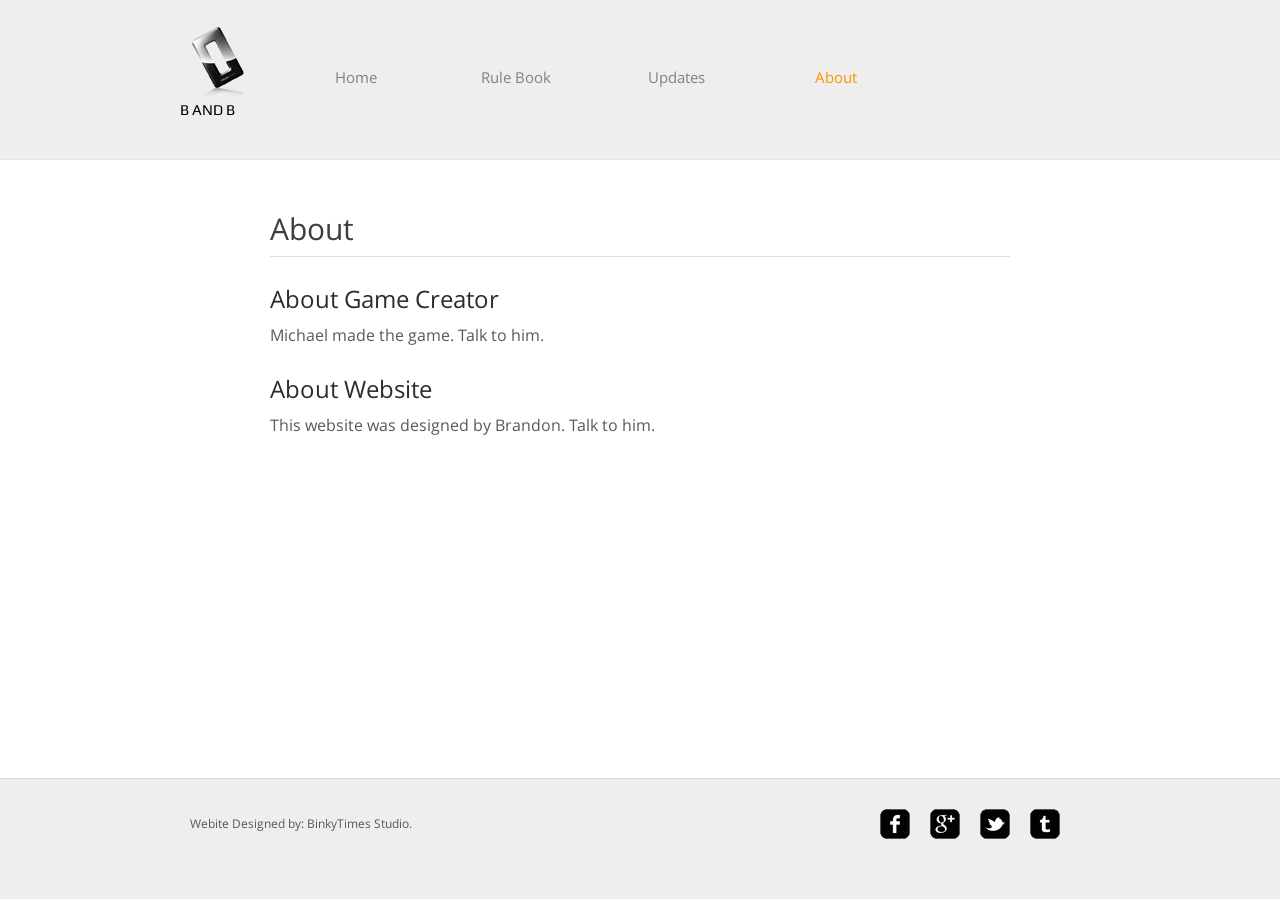
==== about.html @ fc641bd9 "Start Uploaded everything." ====
<!DOCTYPE HTML>
<html>
<head>
	<meta charset="UTF-8">
	<title>Battles and Beasts</title>
	<link rel="stylesheet" href="css/style.css" type="text/css">
</head>
<body>
	<div id="header">
		<div>
			<div class="logo">
				<a href="index.html">B and B</a>
			</div>
			<ul id="navigation">
				<li>
					<a href="index.html">Home</a>
				</li>
				<li>
					<a href="rulebook.html">Rule Book</a>
				</li>
				<li>
					<a href="updates.html">Updates</a>
				</li>
				<li class="active">
					<a href="about.html">About</a>
				</li>
			</ul>
		</div>
	</div>
	<div id="contents">
		<div id="about">
			<h1>About</h1>
			<h2>About Game Creator</h2>
			<p>
				Michael made the game. Talk to him.
			</p>
			<h2>About Website</h2>
			<p>
				This website was designed by Brandon. Talk to him.
			</p>
		</div>
	</div>
	<div id="footer">
		<div class="clearfix">
			<div id="connect">
				<a href="http://freewebsitetemplates.com/go/facebook/" target="_blank" class="facebook"></a><a href="http://freewebsitetemplates.com/go/googleplus/" target="_blank" class="googleplus"></a><a href="http://freewebsitetemplates.com/go/twitter/" target="_blank" class="twitter"></a><a href="http://www.freewebsitetemplates.com/misc/contact/" target="_blank" class="tumbler"></a>
			</div>
			<p>
				Webite Designed by: BinkyTimes Studio.
			</p>
		</div>
	</div>
</body>
</html>
---- css/style.css ----
/* Website template by freewebsitetemplates.com */
@font-face {
	font-family: 'OpenSans';
	src: url('../fonts/OpenSans-Regular.eot');
	src: local('☺'), url('../fonts/OpenSans-Regular.woff') format('woff'), url('../fonts/OpenSans-Regular.ttf') format('truetype'), url('../fonts/OpenSans-Regular.svg') format('svg');
	font-weight: normal;
	font-style: normal;
}
@font-face {
	font-family: 'Play';
	src: url('../fonts/Play-Regular.eot');
	src: local('☺'), url('../fonts/Play-Regular.woff') format('woff'), url('../fonts/Play-Regular.ttf') format('truetype'), url('../fonts/Play-Regular.svg') format('svg');
	font-weight: normal;
	font-style: normal;
}
body {
	background-color: #fff;
	font-family: 'OpenSans';
	margin: 0;
}
img {
	border: 0;
}
.clearfix:after, #contents:after {
	clear:both;
	content:"";
	display:block;
	height:1%;
	line-height:0;
	visibility:hidden;
}
.btn {
	background: url(../images/bg-button.png) no-repeat;
	background-position: 0 -70px;
	color: #fff;
	display: inline-block;
	font: 24px/60px 'OpenSans';
	height: 60px;
	width: 230px;
	text-align: center;
	text-decoration: none;
	text-transform: uppercase;
}
.btn:hover {
	background-position: 0 0;
}
/*------------------------------ HEADER ------------------------------*/
#header {
	background-color: #eee;
	border-bottom: 1px solid #e6e6e6;
	padding: 27px 0;
}
#header > div, #footer > div {
	width: 920px;
	margin: 0 auto;
	padding: 0 20px;
}
/** Logo **/
#header .logo {
	float: left;
	margin-right: 20px;
}
#header .logo a {
	background: url(../images/logo.png) no-repeat center top;
	color: #000;
	display: block;
	font: 15px/30px 'Play';
	height: 20px;
	width: 76px;
	padding-top: 68px;
	text-decoration: none;
	text-transform: uppercase;
}
/** Navigation **/
#navigation {
	display: inline-block;
	list-style: none;
	line-height: 100px;
	margin: 0;
	padding: 0;
}
#navigation ul {
	display: inline-block;
	list-style: none;
	margin: 0;
	padding: 0;
}
#navigation li {
	float: left;
	width: 160px;
	text-align: center;
}
#navigation li a {
	color: #818181;
	font-size: 15px;
	line-height: 30px;
	text-decoration: none;
}
#navigation li a:hover {
	color: #000;
}
#navigation li.active a {
	color: #f99600;
}
#adbox {
	background: url(../images/bg-adbox.jpg) repeat-x left top;
	height: 380px;
	padding: 60px 0;
}
#adbox > div {
	width: 800px;
	margin: 0 auto;
	padding: 0 80px;
}
#adbox > div img {
	float: right;
	margin-left: 60px;
}
#adbox h1, #adbox h2 {
	color: #2c2c2c;
	font-size: 60px;
	line-height: 60px;
	margin: 0;
	text-transform: uppercase;
}
#adbox h2 {
	font-size: 30px;
	line-height: 36px;
	text-transform: none;
}
#adbox p {
	font-size: 16px;
	line-height: 24px;
	margin: 0;
}
#adbox p span {
	display: block;
	font-size: 12px;
	width: 360px;
	padding: 24px 0;
	text-align: center;
}
#adbox p span b {
	font-weight: normal;
	display: block;
	width: 256px;
}
/*------------------------------ CONTENTS ------------------------------*/
#contents {
	min-height: 510px;
	width: 880px;
	margin: 0 auto;
	padding: 54px 40px;
}
h1 {
	color: #3e3e3e;
	font-size: 30px;
	font-weight: normal;
	line-height: 30px;
	margin: 0 0 30px;
}
h2 {
	color: #2c2c2c;
	font-size: 24px;
	font-weight: normal;
	line-height: 24px;
	margin: 0 0 12px;
}
p {
	color: #585858;
	font-size: 16px;
	line-height: 24px;
	margin: 0 0 30px;
}
p a {
	color: #585858;
}
#tagline h1 {
	margin-left: 20px;
}
#tagline > div {
	float: left;
	width: 400px;
	margin: 0 20px;
}
#contents .features {
	width: 810px;
	margin: 0 auto;
}
.features > div {
	display: inline-block;
	margin: 0 0 30px;
}
.features > div img {
	float: left;
	margin-right: 20px;
	margin-top: 36px;
}
.date {
	float: left;
	height: 78px;
	width: 70px;
	margin-right: 20px;
	border: 1px solid #d5d5d5;
	text-align: center;
}
.date p {
	margin: 12px 0 0;
}
.date p span {
	display: block;
	font-size: 30px;
	margin-bottom: 6px;
}
.author {
	color: #585858;
	display: block;
	font-size: 12px;
}
.more {
	background-color: #727272;
	color: #fff;
	display: inline-block;
	font-size: 14px;
	line-height: 30px;
	width: 100px;
	text-align: center;
	text-decoration: none;
}
.more:hover, .message input[type='submit']:hover {
	background-color: #f99600;
	color: #000;
}
/** main **/
.main {
	float: left;
	background: url(../images/divider.png) repeat-y right top;
	min-height: 100px;
	width: 620px;
	padding-right: 24px;
}
.main h1, .sidebar h1 {
	margin: 0 0 12px;
	position: relative;
	top: -18px;
}
.main h2 span {
	display: block;
	font-size: 12px;
}
/** sidebar **/
.sidebar {
	float: left;
	min-height: 848px;
	width: 216px;
	margin-left: 20px;
}
.sidebar ul, .news {
	list-style: none;
	margin: 0;
	padding: 0;
}
.news li {
	border-top: 1px solid #d5d5d5;
	padding: 24px 30px 0 100px;
	position: relative;
}
.news li .date {
	float: none;
	position: absolute;
	left: 0;
	top: 30px;
}
.news li > p span, .post > span {
	display: block;
	text-align: right;
}
.posts {
	border-top: 1px solid #d5d5d5;
}
.posts li {
	border-bottom: 1px solid #d5d5d5;
	padding: 24px 10px 0;
}
.posts li p {
	font-size: 14px;
}
.posts li .title {
	font-size: 16px;
	font-weight: normal;
	margin: 0 0 12px;
}
.posts li .title a {
	color: #2c2c2c;
	font-size: 16px;
	text-decoration: none;
}
.post {
	width: 785px;
	margin: 0 auto;
}
.post h1 {
	padding-top: 12px;
}
#about {
	width: 740px;
	margin: 0 auto;
}
#about h1, .section h1 {
	border-bottom: 1px solid #e0e0e0;
	padding-bottom: 12px;
}
.section {
	float: left;
	width: 390px;
	margin-right: 50px;
}
.section h1 {
	margin-bottom: 18px;
}
.message input[type='text'], .message textarea {
	color: #aeaeae;
	font-size: 13px;
	height: 33px;
	line-height: 33px;
	width: 380px;
	border: 1px solid #d5d5d5;
	margin: 0 0 6px;
	padding: 0 4px;
}
.message textarea {
	height: 175px;
	overflow: auto;
	resize: none;
}
.message input[type='submit'] {
	float: right;
	background-color: #818181;
	color: #d5d5d5;
	cursor: pointer;
	font: 13px/30px Arial, Helvetica, sans-serif;
	height: 30px;
	border: 0;
	margin: 0;
	padding: 0 10px;
}
.contact {
	background-color: #f8f8f8;
	width: 270px;
	padding: 124px 60px;
	text-align: center;
}
.contact p span {
	color: #2c2c2c;
	display: block;
	font-size: 30px;
	line-height: 36px;
	padding: 18px 0;
}
/*------------------------------ FOOTER ------------------------------*/
#footer {
	background-color: #eee;
	border-top: 1px solid #d8d8d8;
	padding: 30px 0;
}
#footer p {
	font-size: 12px;
	line-height: 30px;
	padding-left: 10px;
}
#connect {
	float: right;
	display: inline-block;
	margin-right: 30px;
}
#connect a {
	background: url(../images/icons.png) no-repeat;
	display: inline-block;
	height: 30px;
	width: 30px;
	margin: 0 10px;
}
#connect a.googleplus {
	background-position: 0 -40px;
}
#connect a.twitter {
	background-position: 0 -80px;
}
#connect a.tumbler {
	background-position: 0 -120px;
}
#connect a.facebook:hover {
	background-position: -40px 0;
}
#connect a.googleplus:hover {
	background-position: -40px -40px;
}
#connect a.twitter:hover {
	background-position: -40px -80px;
}
#connect a.tumbler:hover {
	background-position: -40px -120px;
}
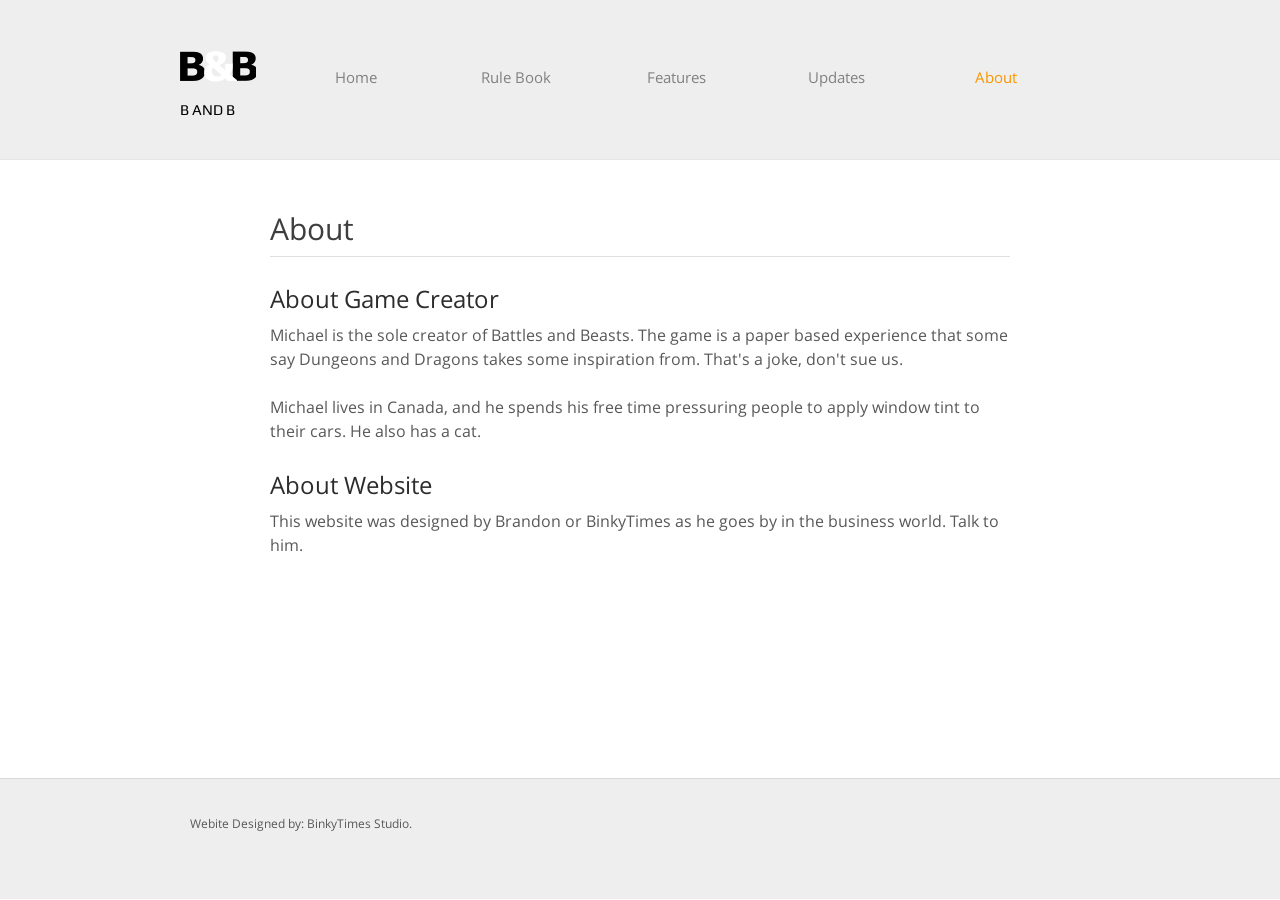
==== commit 6913ded8: "Touch Ups and Stuff I'm just working away, making the site a little more complete." ====
--- a/about.html
+++ b/about.html
@@ -3,6 +3,7 @@
 <head>
 	<meta charset="UTF-8">
 	<title>Battles and Beasts</title>
+	<link rel="website icon" type="png" href="Images/battles_and_beasts_logo.png">
 	<link rel="stylesheet" href="css/style.css" type="text/css">
 </head>
 <body>
@@ -19,6 +20,9 @@
 					<a href="rulebook.html">Rule Book</a>
 				</li>
 				<li>
+					<a href="features.html">Features</a>
+				</li>
+				<li>
 					<a href="updates.html">Updates</a>
 				</li>
 				<li class="active">
@@ -32,19 +36,27 @@
 			<h1>About</h1>
 			<h2>About Game Creator</h2>
 			<p>
-				Michael made the game. Talk to him.
+				Michael is the sole creator of Battles and Beasts.
+				The game is a paper based experience that some say Dungeons and Dragons takes some inspiration from.
+				That's a joke, don't sue us.
+				<br>
+				<br>
+				Michael lives in Canada, and he spends his free time pressuring people to apply window tint to their cars.
+				He also has a cat.
 			</p>
 			<h2>About Website</h2>
 			<p>
-				This website was designed by Brandon. Talk to him.
+				This website was designed by Brandon or BinkyTimes as he goes by in the business world. Talk to him.
 			</p>
 		</div>
 	</div>
 	<div id="footer">
 		<div class="clearfix">
+			<!--
 			<div id="connect">
 				<a href="http://freewebsitetemplates.com/go/facebook/" target="_blank" class="facebook"></a><a href="http://freewebsitetemplates.com/go/googleplus/" target="_blank" class="googleplus"></a><a href="http://freewebsitetemplates.com/go/twitter/" target="_blank" class="twitter"></a><a href="http://www.freewebsitetemplates.com/misc/contact/" target="_blank" class="tumbler"></a>
 			</div>
+			-->
 			<p>
 				Webite Designed by: BinkyTimes Studio.
 			</p>
--- a/css/style.css
+++ b/css/style.css
@@ -61,7 +61,7 @@
 	margin-right: 20px;
 }
 #header .logo a {
-	background: url(../images/logo.png) no-repeat center top;
+	background: url(../images/battles_and_beasts_logo.png) no-repeat center top;
 	color: #000;
 	display: block;
 	font: 15px/30px 'Play';
